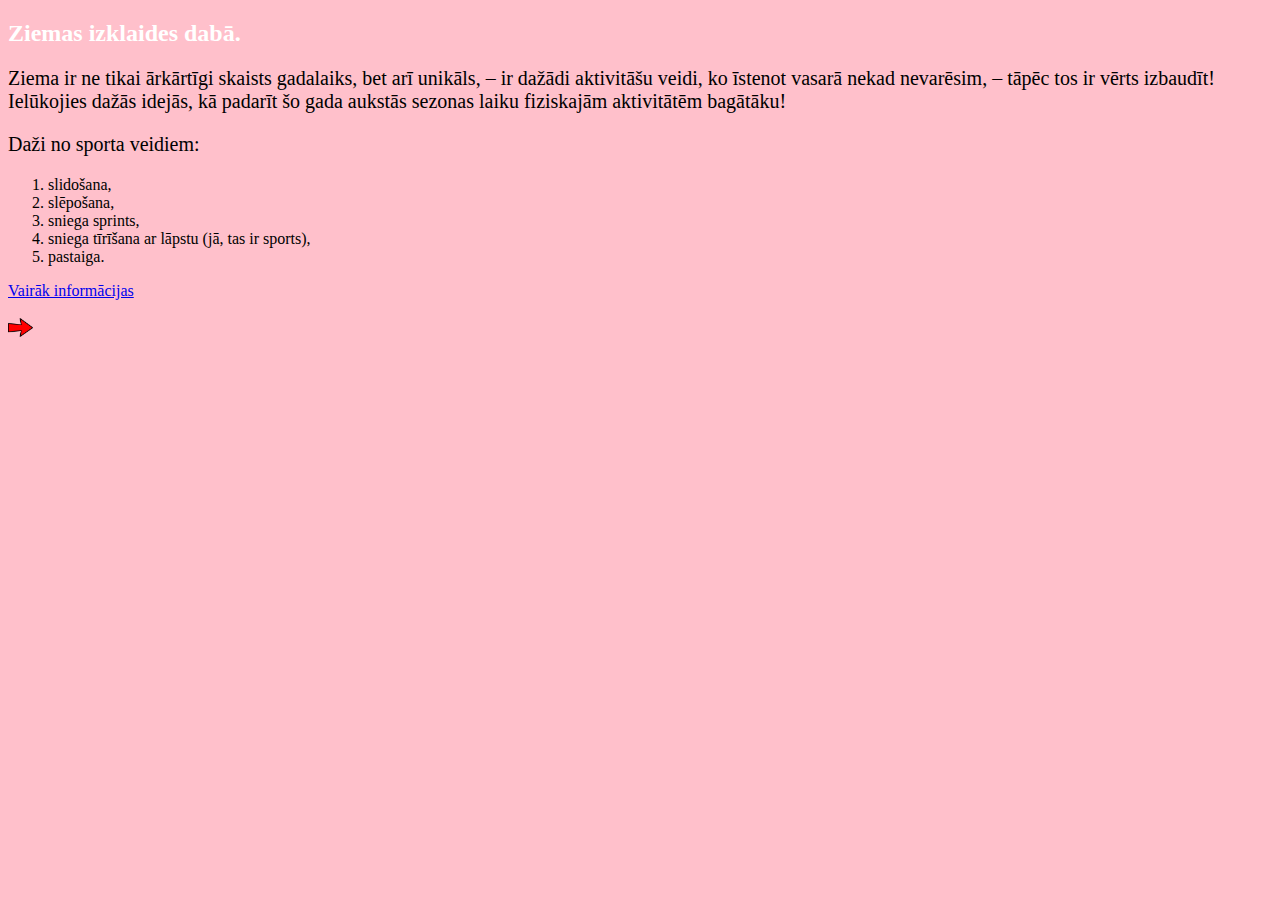
==== index.html @ 82443ff2 "Add files via upload" ====
<!DOCTYPE html>
<!--
To change this license header, choose License Headers in Project Properties.
To change this template file, choose Tools | Templates
and open the template in the editor.
-->
<html>
    <head>
        <title>Ziemiņa.</title>
        <meta charset="UTF-8">
        <meta name="viewport" content="width=device-width, initial-scale=1.0">
         <link rel="stylesheet" href="mansStils.css" >
    </head>
    <body>
        <h2> Ziemas izklaides dabā. </h2>
        <p> Ziema ir ne tikai ārkārtīgi skaists gadalaiks, 
            bet arī unikāls, – ir dažādi aktivitāšu veidi, 
            ko īstenot vasarā nekad nevarēsim, – tāpēc tos ir 
            vērts izbaudīt! Ielūkojies dažās idejās, kā padarīt 
            šo gada aukstās sezonas laiku fiziskajām aktivitātēm 
            bagātāku! </p>
        <p> Daži no sporta veidiem: </p>
        <ol> 
            <li> slidošana, </li>
            <li> slēpošana, </li>
            <li> sniega sprints, </li>
            <li> sniega tīrīšana ar lāpstu (jā, tas ir sports), </li>
            <li> pastaiga. </li>
        </ol>
        <a href="https://www.fitfactory.lv/2021/01/14/esi-forma-ari-ziema-5-idejas-ka-nodarboties-ar-fiziskam-aktivitatem-ziemas-laika/" target="_blank"> Vairāk informācijas </a>
        <br>
        <br>
    <a href="file:///C:/Users/Evelina/Documents/NetBeansProjects/Vingrin%C4%81jums%20par%20ziemu/public_html/adreses.html" target="_blank">  
            <img src="bulta.png" alt="Bultiņa" style="height: 50" width="25" >
        </a>
    </body>
</html>
---- mansStils.css ----
body {
    background-color: pink;
}
h2 {
    color: white;
}
p {
  color: black;
  font-size: 125%;
}
/*
To change this license header, choose License Headers in Project Properties.
To change this template file, choose Tools | Templates
and open the template in the editor.
*/
/* 
    Created on : Feb 24, 2021, 7:56:14 AM
    Author     : Evelina
*/
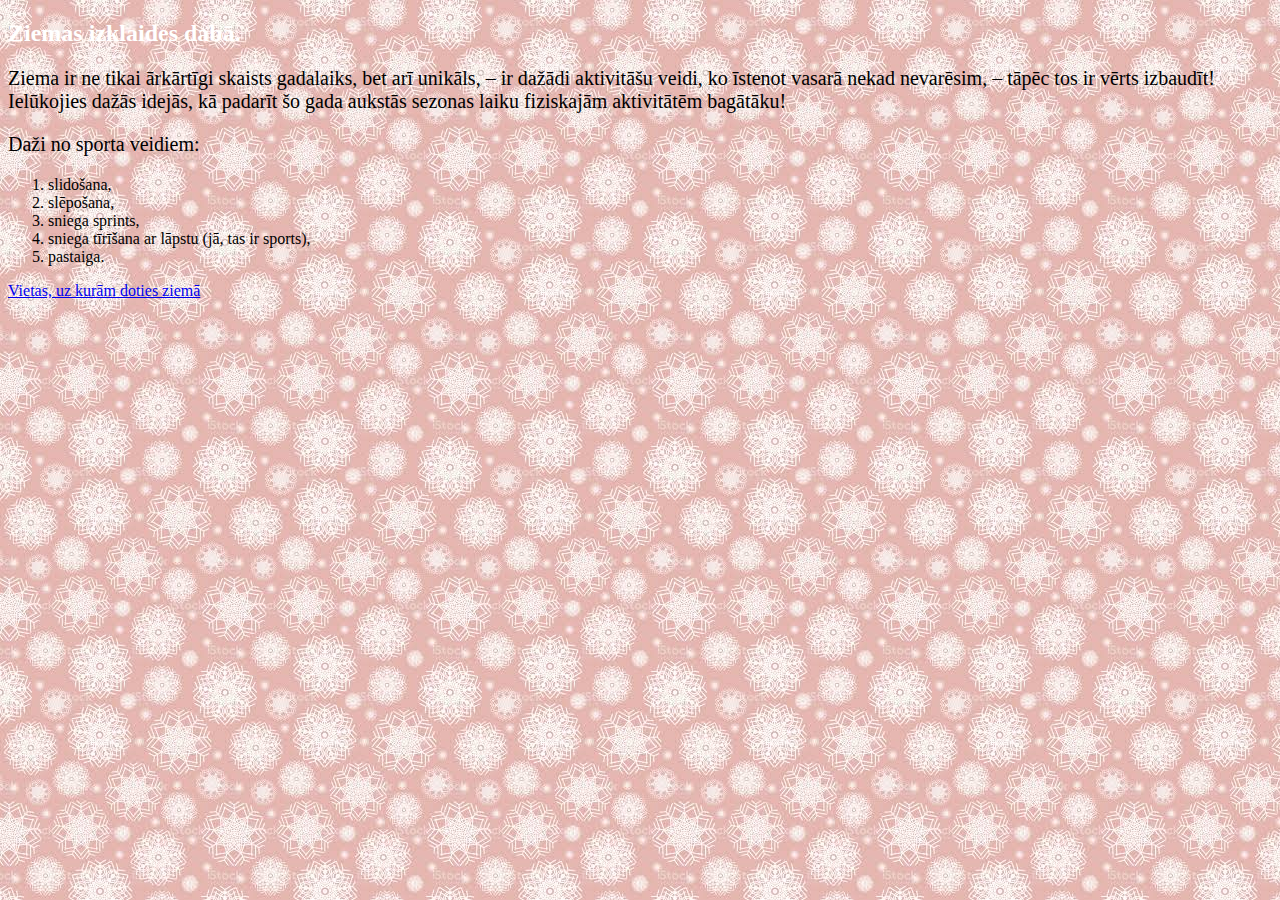
==== commit 1f87c398: "Add files via upload" ====
--- a/index.html
+++ b/index.html
@@ -27,11 +27,6 @@
             <li> sniega tīrīšana ar lāpstu (jā, tas ir sports), </li>
             <li> pastaiga. </li>
         </ol>
-        <a href="https://www.fitfactory.lv/2021/01/14/esi-forma-ari-ziema-5-idejas-ka-nodarboties-ar-fiziskam-aktivitatem-ziemas-laika/" target="_blank"> Vairāk informācijas </a>
-        <br>
-        <br>
-    <a href="file:///C:/Users/Evelina/Documents/NetBeansProjects/Vingrin%C4%81jums%20par%20ziemu/public_html/adreses.html" target="_blank">  
-            <img src="bulta.png" alt="Bultiņa" style="height: 50" width="25" >
-        </a>
+        <a href="https://evelinaklusa.github.io/ziema/adreses.html" target="_blank"> Vietas, uz kurām doties ziemā </a>
     </body>
 </html>
--- a/mansStils.css
+++ b/mansStils.css
@@ -1,5 +1,5 @@
 body {
-    background-color: pink;
+    background-image: url("parsla.jpg");
 }
 h2 {
     color: white;
